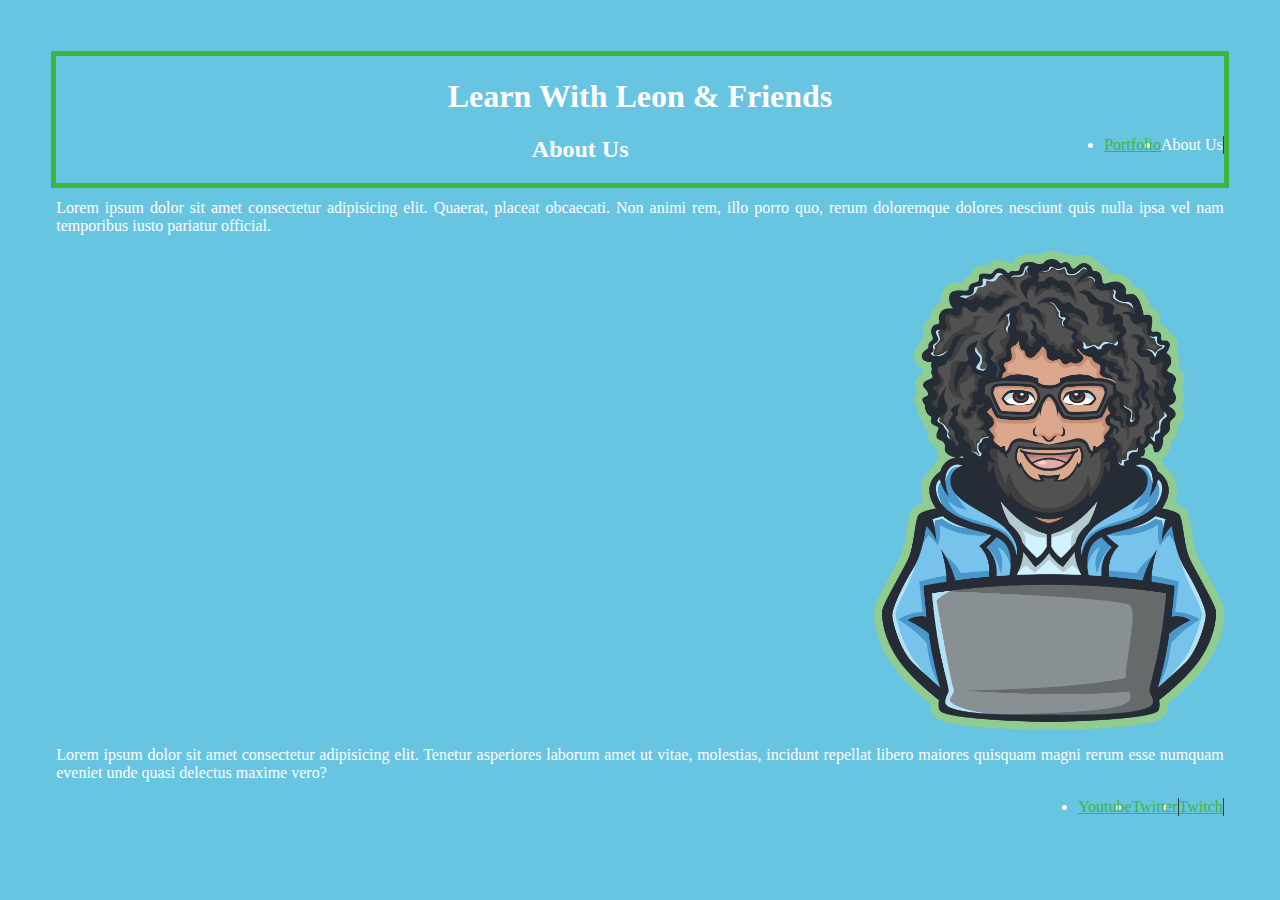
==== simple-site/index.html @ 2be8e75a "css and html updates" ====
<!DOCTYPE html>
<html lang="en">
<head>
    <meta charset="UTF-8">
    <meta http-equiv="X-UA-Compatible" content="IE=edge">
    <meta name="viewport" content="width=device-width, initial-scale=1.0">
    <link rel="stylesheet" href="assets\style.css">
    <title>Simple Site</title>
</head>
<body>
    <h1>Learn With Leon & Friends</h1>
    <nav>
        <ul>
            <li>About Us
            </li>
            <li><a href="#">Portfolio</a>
            </li>
        </ul>
    </nav>

    <h2>About Us</h2>
    <p>Lorem ipsum dolor sit amet consectetur adipisicing elit. Quaerat, placeat obcaecati. Non animi rem, illo porro quo, rerum doloremque dolores nesciunt quis nulla ipsa vel nam temporibus iusto pariatur official.</p>
    <img src="assets/logo.png">
    <p>Lorem ipsum dolor sit amet consectetur adipisicing elit. Tenetur asperiores laborum amet ut vitae, molestias, incidunt repellat libero maiores quisquam magni rerum esse numquam eveniet unde quasi delectus maxime vero?</p>

    <footer>
    <nav>
        <ul>
            <li><a href="#">Twitch</a>
            </li>
            <li><a href="#">Twitter</a>
            </li>
            <li><a href="#">Youtube</a>
            </li>
        </ul>
    </nav>
    </footer>
    
</body>
</html>
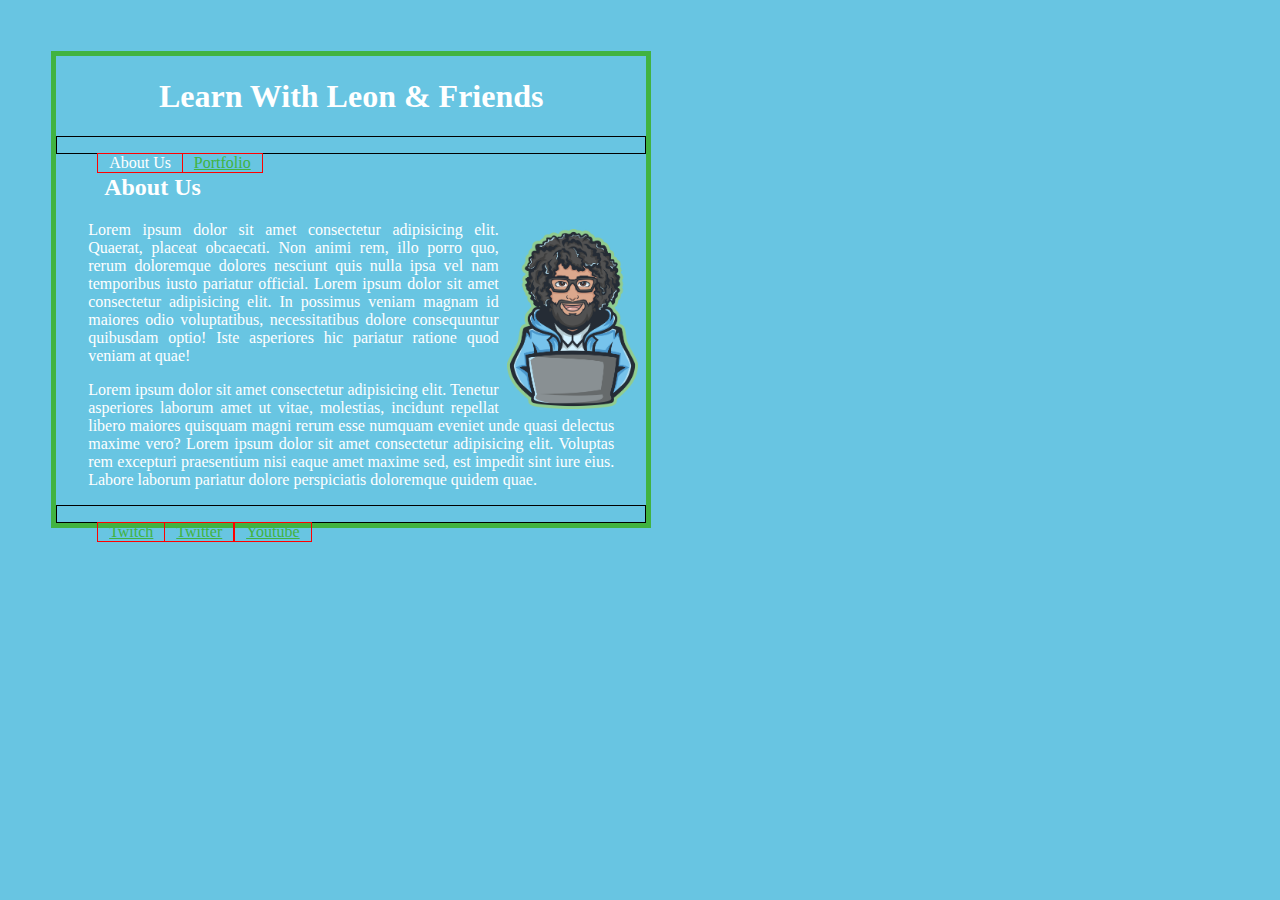
==== commit c12cb90b: "updates" ====
--- a/simple-site/index.html
+++ b/simple-site/index.html
@@ -8,21 +8,22 @@
     <title>Simple Site</title>
 </head>
 <body>
+    <section>
     <h1>Learn With Leon & Friends</h1>
     <nav>
         <ul>
-            <li>About Us
-            </li>
-            <li><a href="#">Portfolio</a>
-            </li>
+            <li>About Us</li>
+            <li><a href="#">Portfolio</a></li>
         </ul>
     </nav>
-
+   
     <h2>About Us</h2>
-    <p>Lorem ipsum dolor sit amet consectetur adipisicing elit. Quaerat, placeat obcaecati. Non animi rem, illo porro quo, rerum doloremque dolores nesciunt quis nulla ipsa vel nam temporibus iusto pariatur official.</p>
     <img src="assets/logo.png">
-    <p>Lorem ipsum dolor sit amet consectetur adipisicing elit. Tenetur asperiores laborum amet ut vitae, molestias, incidunt repellat libero maiores quisquam magni rerum esse numquam eveniet unde quasi delectus maxime vero?</p>
-
+    <p>Lorem ipsum dolor sit amet consectetur adipisicing elit. Quaerat, placeat obcaecati. Non animi rem, illo porro quo, rerum doloremque dolores nesciunt quis nulla ipsa vel nam temporibus iusto pariatur official. Lorem ipsum dolor sit amet consectetur adipisicing elit. In possimus veniam magnam id maiores odio voluptatibus, necessitatibus dolore consequuntur quibusdam optio! Iste asperiores hic pariatur ratione quod veniam at quae!
+    </p>
+    
+    <p>Lorem ipsum dolor sit amet consectetur adipisicing elit. Tenetur asperiores laborum amet ut vitae, molestias, incidunt repellat libero maiores quisquam magni rerum esse numquam eveniet unde quasi delectus maxime vero? Lorem ipsum dolor sit amet consectetur adipisicing elit. Voluptas rem excepturi praesentium nisi eaque amet maxime sed, est impedit sint iure eius. Labore laborum pariatur dolore perspiciatis doloremque quidem quae.</p>
+   
     <footer>
     <nav>
         <ul>
@@ -35,6 +36,6 @@
         </ul>
     </nav>
     </footer>
-    
+    </section>  
 </body>
 </html>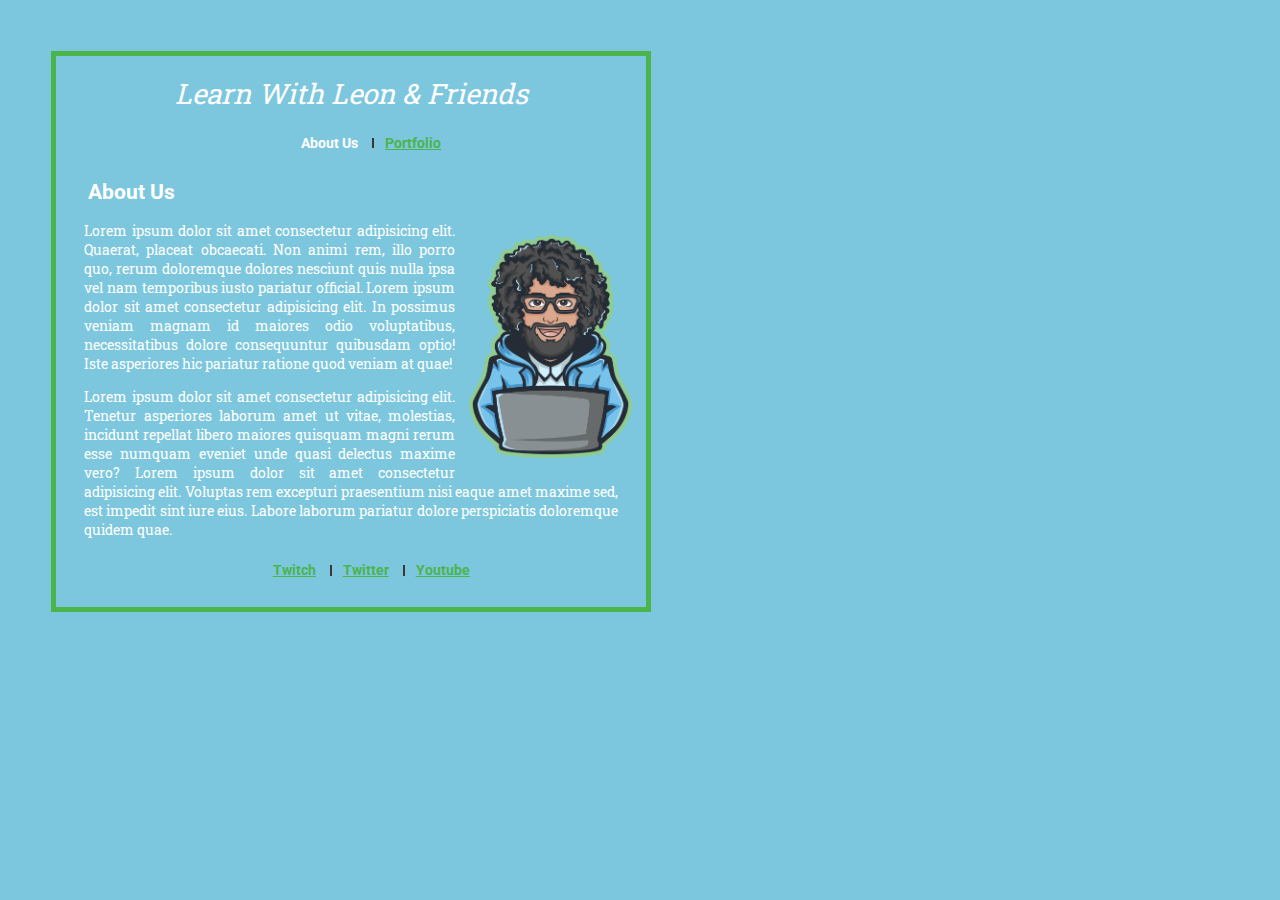
==== commit 5dc25133: "simple site changes" ====
--- a/simple-site/index.html
+++ b/simple-site/index.html
@@ -6,9 +6,12 @@
     <meta name="viewport" content="width=device-width, initial-scale=1.0">
     <link rel="stylesheet" href="assets\style.css">
     <title>Simple Site</title>
+    <link rel="preconnect" href="https://fonts.googleapis.com">
+<link rel="preconnect" href="https://fonts.gstatic.com" crossorigin>
+<link href="https://fonts.googleapis.com/css2?family=Roboto+Slab:wght@400;500;600;700&family=Roboto:ital,wght@0,300;0,400;1,700&family=Source+Sans+Pro&display=swap" rel="stylesheet">
 </head>
 <body>
-    <section>
+    <header>
     <h1>Learn With Leon & Friends</h1>
     <nav>
         <ul>
@@ -16,9 +19,10 @@
             <li><a href="#">Portfolio</a></li>
         </ul>
     </nav>
+    <header>
    
     <h2>About Us</h2>
-    <img src="assets/logo.png">
+    <img src="assets/logo.png" alt="cartoon Leon">
     <p>Lorem ipsum dolor sit amet consectetur adipisicing elit. Quaerat, placeat obcaecati. Non animi rem, illo porro quo, rerum doloremque dolores nesciunt quis nulla ipsa vel nam temporibus iusto pariatur official. Lorem ipsum dolor sit amet consectetur adipisicing elit. In possimus veniam magnam id maiores odio voluptatibus, necessitatibus dolore consequuntur quibusdam optio! Iste asperiores hic pariatur ratione quod veniam at quae!
     </p>
     
@@ -27,15 +31,11 @@
     <footer>
     <nav>
         <ul>
-            <li><a href="#">Twitch</a>
-            </li>
-            <li><a href="#">Twitter</a>
-            </li>
-            <li><a href="#">Youtube</a>
-            </li>
+            <li><a href="#">Twitch</a></li>
+            <li><a href="#">Twitter</a></li>
+            <li><a href="#">Youtube</a></li>
         </ul>
     </nav>
     </footer>
-    </section>  
 </body>
 </html>